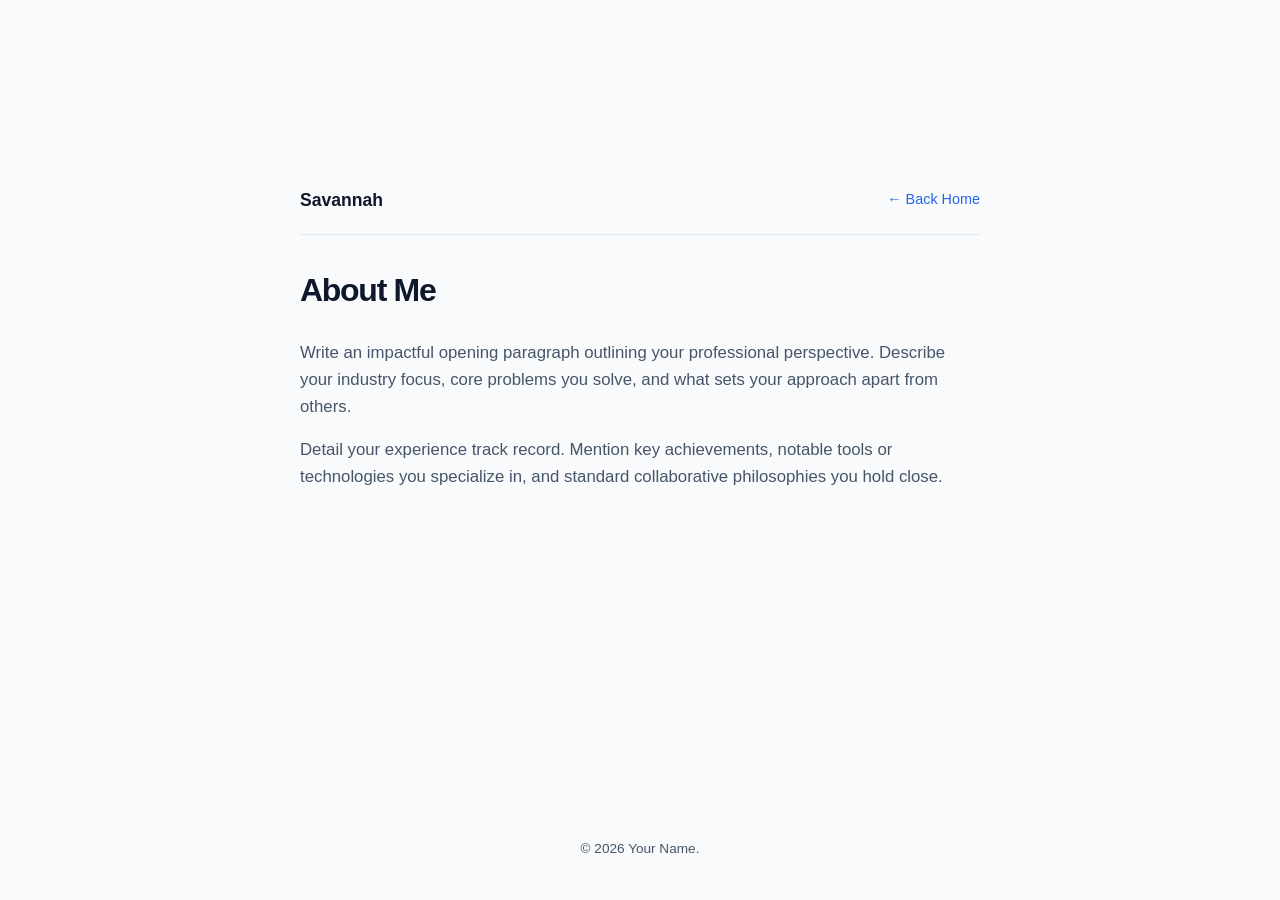
==== about.html @ ca2b17ca "all new files began backfilling info confirm connect between pages placeholder image" ====
<!DOCTYPE html>
<html lang="en">
<head>
    <meta charset="UTF-8">
    <meta name="viewport" content="width=device-width, initial-scale=1.0">
    <title>About Me</title>
    <link rel="stylesheet" href="style.css">
</head>
<body>

    <div class="container">
        <header class="inner-header">
            <a href="./index.html" class="logo">Savannah</a>
            <a href="./index.html" class="back-home">← Back Home</a>
        </header>

        <main class="prose">
            <h1 class="page-title">About Me</h1>
            <p>Write an impactful opening paragraph outlining your professional perspective. Describe your industry focus, core problems you solve, and what sets your approach apart from others.</p>
            <p>Detail your experience track record. Mention key achievements, notable tools or technologies you specialize in, and standard collaborative philosophies you hold close.</p>
        </main>
    </div>

    <footer class="minimal-footer">
        <p>&copy; 2026 Your Name.</p>
    </footer>

</body>
</html>
---- style.css ----
/* --- Global Variables & Theme --- */
:root {
    --bg-color: #f8fafc;
    --card-bg: #ffffff;
    --text-main: #0f172a;
    --text-muted: #475569;
    --accent: #2563eb;
    --accent-hover: #1d4ed8;
    --border: #e2e8f0;
    --shadow: 0 4px 6px -1px rgb(0 0 0 / 0.05), 0 2px 4px -2px rgb(0 0 0 / 0.05);
    --shadow-hover: 0 10px 15px -3px rgb(0 0 0 / 0.1), 0 4px 6px -4px rgb(0 0 0 / 0.1);
    --font-stack: -apple-system, BlinkMacSystemFont, "Segoe UI", Roboto, Helvetica, Arial, sans-serif;
}

/* --- Universal Reset --- */
* {
    margin: 0;
    padding: 0;
    box-sizing: border-box;
}

body {
    font-family: var(--font-stack);
    background-color: var(--bg-color);
    color: var(--text-main);
    line-height: 1.6;
    display: flex;
    flex-direction: column;
    min-height: 100vh;
    padding: 20px;
}

/* --- Shared Layout Containers --- */
.container {
    width: 100%;
    max-width: 680px;
    margin: auto;
}

/* Shared Header Navigation for Sub-pages */
.inner-header {
    display: flex;
    justify-content: space-between;
    align-items: center;
    padding: 20px 0;
    margin-bottom: 30px;
    border-bottom: 1px solid var(--border);
}

.inner-header .logo {
    font-weight: 700;
    font-size: 1.1rem;
    text-decoration: none;
    color: var(--text-main);
}

.back-home {
    font-size: 0.9rem;
    color: var(--accent);
    text-decoration: none;
    font-weight: 500;
}

.back-home:hover {
    text-decoration: underline;
}

/* --- Main Portal Home Layout (index.html) --- */
.main-hub {
    text-align: center;
}

.hero {
    margin-bottom: 40px;
    padding: 20px 0;
}

.headshot {
    width: 140px;
    height: 140px;
    border-radius: 50%;
    object-fit: cover;
    margin-bottom: 20px;
    box-shadow: var(--shadow);
    border: 4px solid var(--card-bg);
}

.name {
    font-size: 2.25rem;
    font-weight: 800;
    letter-spacing: -0.05em;
    color: var(--text-main);
    margin-bottom: 8px;
}

.tagline {
    font-size: 1.1rem;
    color: var(--text-muted);
    max-width: 500px;
    margin: 0 auto;
}

/* Grid Menu Links */
.navigation-grid {
    display: flex;
    flex-direction: column;
    gap: 16px;
    width: 100%;
}

.nav-card {
    display: flex;
    align-items: center;
    padding: 20px;
    background-color: var(--card-bg);
    border: 1px solid var(--border);
    border-radius: 12px;
    text-decoration: none;
    transition: transform 0.2s, box-shadow 0.2s, border-color 0.2s;
    box-shadow: var(--shadow);
}

.nav-card:hover {
    transform: translateY(-2px);
    box-shadow: var(--shadow-hover);
    border-color: #cbd5e1;
}

.card-icon {
    font-size: 1.75rem;
    margin-right: 20px;
    display: flex;
    align-items: center;
    justify-content: center;
    width: 40px;
}

.card-content {
    text-align: left;
}

.card-content h3 {
    font-size: 1.15rem;
    color: var(--text-main);
    font-weight: 600;
    margin-bottom: 2px;
}

.card-content p {
    font-size: 0.9rem;
    color: var(--text-muted);
}

/* --- Content Page Core Styles --- */
.page-title {
    font-size: 2rem;
    font-weight: 800;
    letter-spacing: -0.04em;
    margin-bottom: 24px;
}

.prose p {
    color: var(--text-muted);
    margin-bottom: 16px;
    font-size: 1.05rem;
}

/* Portfolio Layout */
.portfolio-list {
    display: flex;
    flex-direction: column;
    gap: 20px;
}

.project-item {
    background: var(--card-bg);
    border: 1px solid var(--border);
    border-radius: 12px;
    padding: 24px;
    box-shadow: var(--shadow);
}

.project-item h3 {
    font-size: 1.25rem;
    margin-bottom: 8px;
}

.project-link {
    display: inline-block;
    margin-top: 12px;
    color: var(--accent);
    text-decoration: none;
    font-size: 0.9rem;
    font-weight: 600;
}

/* Testimonials Layout */
.testimonials-list {
    display: flex;
    flex-direction: column;
    gap: 20px;
}

.testimonial-card {
    background: var(--card-bg);
    border: 1px solid var(--border);
    border-radius: 12px;
    padding: 24px;
    box-shadow: var(--shadow);
    position: relative;
}

.quote {
    font-style: italic;
    color: var(--text-main);
    font-size: 1.05rem;
    margin-bottom: 12px;
}

.author {
    font-size: 0.9rem;
    font-weight: 600;
    color: var(--text-muted);
}

/* Form Layout (Contact) */
.form-group {
    margin-bottom: 20px;
    display: flex;
    flex-direction: column;
    text-align: left;
}

.form-group label {
    font-size: 0.9rem;
    font-weight: 600;
    margin-bottom: 6px;
    color: var(--text-main);
}

.form-group input, 
.form-group textarea {
    font-family: var(--font-stack);
    padding: 12px;
    border: 1px solid var(--border);
    border-radius: 8px;
    font-size: 1rem;
    background-color: var(--card-bg);
    color: var(--text-main);
    width: 100%;
}

.form-group input:focus, 
.form-group textarea:focus {
    outline: 2px solid var(--accent);
    border-color: transparent;
}

.submit-btn {
    font-family: var(--font-stack);
    background-color: var(--accent);
    color: white;
    border: none;
    padding: 14px 24px;
    font-size: 1rem;
    font-weight: 600;
    border-radius: 8px;
    cursor: pointer;
    width: 100%;
    transition: background-color 0.2s;
}

.submit-btn:hover {
    background-color: var(--accent-hover);
}

/* --- Universal Footer --- */
.minimal-footer {
    margin-top: auto;
    padding: 40px 0 20px 0;
    font-size: 0.85rem;
    color: var(--text-muted);
    text-align: center;
}

/* --- Mobile Breakpoints (Fully Responsive adjustments) --- */
@media (max-width: 640px) {
    body {
        padding: 16px;
    }
    .name {
        font-size: 1.85rem;
    }
    .tagline {
        font-size: 1rem;
    }
    .nav-card {
        padding: 16px;
    }
    .card-icon {
        margin-right: 14px;
        font-size: 1.5rem;
    }
}
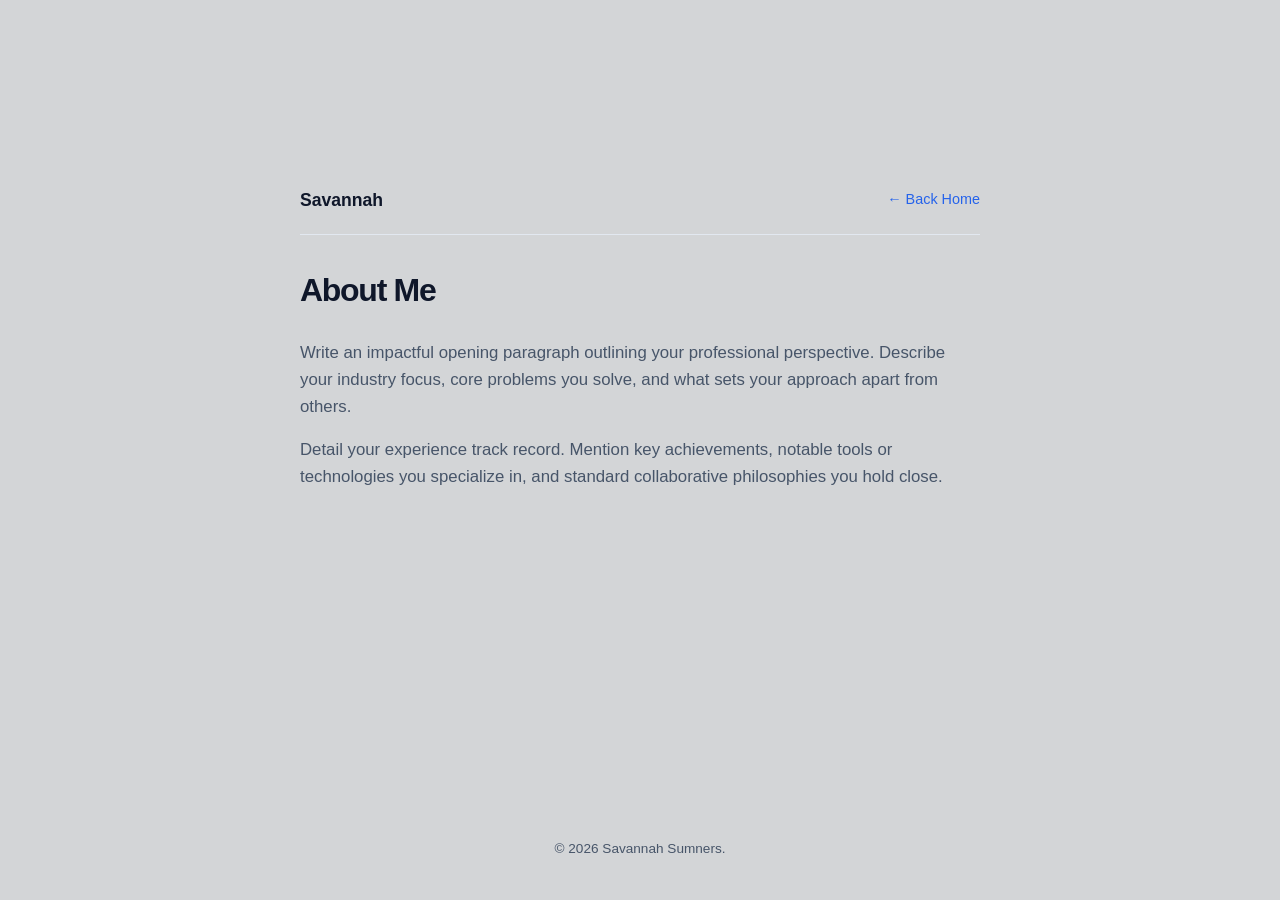
==== commit 49fa175d: "rerouted testimonials and portfolio to coming soon" ====
--- a/about.html
+++ b/about.html
@@ -22,7 +22,7 @@
     </div>
 
     <footer class="minimal-footer">
-        <p>&copy; 2026 Your Name.</p>
+        <p>&copy; 2026 Savannah Sumners.</p>
     </footer>
 
 </body>
--- a/style.css
+++ b/style.css
@@ -1,6 +1,6 @@
 /* --- Global Variables & Theme --- */
 :root {
-    --bg-color: #f8fafc;
+    --bg-color: #d3d5d7;
     --card-bg: #ffffff;
     --text-main: #0f172a;
     --text-muted: #475569;
